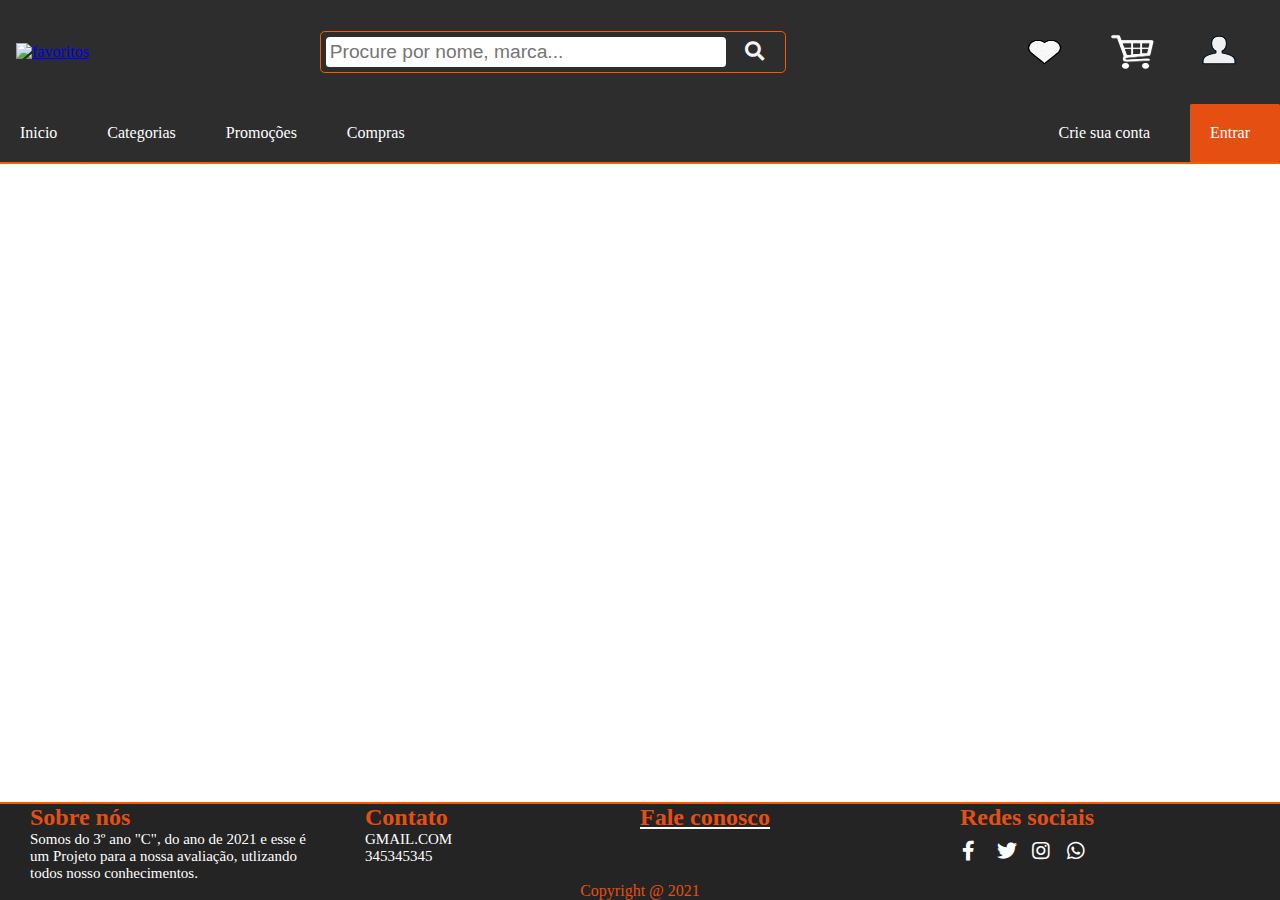
==== index.html @ f2049602 "lol" ====
<!DOCTYPE html>
<html lang="pt" dir="ltr">
  <head>
    <meta charset="utf-8">
    <title>Projeto</title>

<link rel="stylesheet" href="index.css">
<link rel="stylesheet" href="https://cdnjs.cloudflare.com/ajax/libs/font-awesome/5.15.3/css/all.min.css">
  </head>
  <body>


    <header>
      <a href="#">
      <figure class="logo">
         <img src="https://img.terabyteshop.com.br/header-logo.png" height="60px" width="200px" alt="favoritos" title="Favoritos">
      </figure>
  </a>
        <form action="#" method="post">
            <input type="text" name="search" id="search" placeholder="Procure por nome, marca...">
            <button type="submit"><i class="fas fa-search"></i></button>
        </form>

        <a href="#">
        <figure class="favorito">
           <img src="./img/favorito.png" height="60px" width="75px" alt="favoritos" title="Favoritos">
        </figure>
    </a>
        <a href="#">
        <figure class="carrinho">
           <img src="./img/carrinho.png" height="40px" width="50px"  alt="carrinho" title="Carrinho">
        </figure>
    </a>
    <a href="#">
      <figure class="usuario">
        <img src="./img/user.png" height="60px" width="70px" alt="usuario" title="Usuario">
      </figure>

    </a>
  </header>





  <nav id="cssmenu">
    <ul>
   <li class='active'><a href='index.html'>Inicio</a></li>
   <li class='has-sub '><a href='#'>Categorias</a>
     <ul>
       <li class='has-sub '><a href='#'>Hardware</a>
         <ul>
           <li><a href='#'>Sub Item</a></li>
           <li><a href='#'>Sub Item</a></li>
           <li><a href='#'>Sub Item</a></li>
           <li><a href='#'>Sub Item</a></li>
           <li><a href='#'>Sub Item</a></li>
           <li><a href='#'>Sub Item</a></li>
           <li><a href='#'>Sub Item</a></li>

         </ul>
       </li>
       <li class='has-sub '><a href='#'>Perifericos</a>
         <ul>
           <li><a href='#'>Sub Item</a></li>
           <li><a href='#'>Sub Item</a></li>
         </ul>
       </li>
       <li class='has-sub '><a href='#'>Gabinetes</a>
         <ul>
           <li><a href='#'>Sub Item</a></li>
           <li><a href='#'>Sub Item</a></li>
         </ul>
       </li>
       <li class='has-sub '><a href='#'>Refrigeração</a>
         <ul>
           <li><a href='#'>Sub Item</a></li>
           <li><a href='#'>Sub Item</a></li>
         </ul>
       </li>
       <li class='has-sub '><a href='#'>Cadeiras</a>
         <ul>
           <li><a href='#'>Sub Item</a></li>
           <li><a href='#'>Sub Item</a></li>
         </ul>
       </li>
     </ul>
   </li>
   <li><a href='#'>Promoções</a></li>
   <li><a href='#'>Compras</a></li>
   <li class="ult2"><a href='#'>Entrar</a></li>
   <li class="ult1"><a href='#'>Crie sua conta</a></li>
 </ul>
</nav>





















<footer class="footer">
<div class="container">
  <div class="sobre-nos">
    <h2>Sobre nós</h2>
    <p>
    Somos do 3º ano "C", do ano de 2021 e esse é um Projeto
    para a nossa avaliação, utlizando todos nosso conhecimentos.
    </p>
</div>
<div class="contato">
  <h2>Contato</h2>
  <p>GMAIL.COM</p>
  <p>345345345</p>
</div>
<div class="fale-conosco">
<a href="#">
  <h2>Fale conosco</h2>
</a>
<div class = "flex-row">
</div>
</div>
<div class="rede-sociais">
  <h2>Redes sociais</h2>
  <a href="#"><i class="fab fa-facebook-f"></i></a>
  <a href="#"><i class="fab fa-twitter"></i></a>
  <a href="#"><i class="fab fa-instagram"></i></a>
  <a href="#"><i class="fab fa-whatsapp"></i></a>
      </div>
    </div>
  </div>
<div class="texto-copy">
Copyright @ 2021
</div>
</footer>




  </body>
</html>
---- index.css ----
@import url('https://fonts.googleapis.com/css2?family=Open+Sans&display=swap');

*{
  margin: 0;
  padding: 0;
 box-sizing: border-box;
}


body {

background-color: #FFFFFF;
font-family: Verdana;
font-size: 100%;

}
a {
  margin-right: 10px;
}
header {
  display: flex;
  align-items: center;
  justify-content: space-between;
  background-color: #2D2D2D;
  padding: 1em;

}

form {
  border: 1px solid #FF5800;
  border-radius: 0.3em;
  padding: 0.3em;
  margin-left: auto;
  margin-right:auto;

}

form input {

  font-size: 1.2em;
  border-radius: 0.2em;
  border: none;
  padding: 0.2em;
  width: 400px;

}
form button {
  font-size: 1.2em;
  border-radius: 0.2em;
  border: none;
  padding: 0.2em;
  width: 50px;
}

form button {
  cursor: pointer;
  background: none;
  color: whitesmoke;
}

form button:hover {
  background-color: #FF5800;
  color: #2D2D2D;
}

.favorito{
float: left;
text-align: center;
width: 95%;
text-indent: 0;
height: 60px;


}
.favorito:hover{
  background-color: #FF5800;
  color: #2D2D2D;
  border-radius: 0.7em;
  -webkit-transform: scale(1.1);
  -ms-transform: scale(1.1);
  transform: scale(1.1);
  transition-duration: 0.5s;

}
.usuario{
float: left;
text-align: center;
width: 100%;
text-indent: 0;


}
.usuario:hover{
  background-color: #FF5800;
  color: #2D2D2D;
  border-radius: 0.7em;
  -webkit-transform: scale(1.1);
  -ms-transform: scale(1.1);
  transform: scale(1.1);
  transition-duration: 0.5s;

}
.carrinho{

  float: left;
  width: 80%;
  text-indent: 0;
  margin: 0.5em;
  padding: 0.5em;
  line-height: 10px;


}
.carrinho:hover {
  background-color: #FF5800;
  color: #2D2D2D;
  border-radius: 0.7em;
  -webkit-transform: scale(1.1);
  -ms-transform: scale(1.1);
  transform: scale(1.1);
  transition-duration: 0.5s;


}
#cssmenu .ult1 {
    float: right;
    margin-right:10px;

}
#cssmenu .ult2 {
    float: right;
    background-color: #E54F12;

}

#cssmenu {
  width: 100%;
  height: 60px;
  background-color: #2D2D2D;
border-bottom: 2px solid #FF5800;
}

#cssmenu ul,
#cssmenu li {
  list-style: none;
border-radius: 0.1em;
height:  58px;
background-color: #2D2D2D;
}

#cssmenu ul {
  position: relative;
background-color: #2D2D2D;
z-index: 597;


}

#cssmenu ul li {
  float: left;
text-align: center;
vertical-align: middle;



}

#cssmenu ul li.hover,
#cssmenu ul li:hover {
      position: relative;
      background-color: #E54F12;
      z-index: 599;
      text-decoration: none;
      transition: background .4s;

}

#cssmenu ul ul {
  visibility: hidden;
  position: absolute;
  left: 0;
  z-index: 598;
  top: 100%;
  width: 130px;

}

#cssmenu ul ul li {
  float: none;

}

#cssmenu ul ul ul {
border: 1px solid #2D2D2D;
  top: 0;
  left: auto;
  right: -99.5%;
}

#cssmenu ul li:hover>ul {
  visibility: visible;
}

#cssmenu ul ul {
  bottom: 0;
  left: 0;
}

#cssmenu ul ul {
  margin-top: 0;

}

#cssmenu ul ul li {
  font-weight: normal;
}

#cssmenu a {
  color: #FFF;
   padding: 20px;
   display: inline-block;
   text-decoration: none;


}
.footer.footer{
border-top: 2px solid #FF5800;
  position:absolute;
    bottom:0;
    width:100%;
   background-color: #242424;
}
.fale-conosco a{
text-decoration: none;
color:white;
  text-decoration: underline;

}

.contato{
margin-left: 45px;

}
.footer.footer .container{
display: grid;
grid-template-columns: repeat(4, 1fr);
}
.footer.footer .container > div{
flex-grow: 1;
flex-basis: 0;
}
.footer h2{
  color: #E54F12;

}
.footer p{
  font-size: 15px;
  color: #fff;

}
.footer .sobre-nos{
    margin-left: 30px;
}
.rede-sociais{
  color:#fff;
  align-items: center;
}
.rede-sociais .fa-facebook-f{
  height: 0px;
  width: 17px;
  font-size: 20px;
  line-height: 40px;
  margin: 0px 2px 0;
  color: #fff;
  cursor: pointer;
  transition: 0.5;
}
.rede-sociais .fa-facebook-f:hover{
  color: #3F62A9;
  transform: translateY(-9px);
  transition-duration: 0.5s;
}
.rede-sociais .fa-twitter{
  height: 0px;
  width: 17px;
  font-size: 20px;
  line-height: 40px;
  margin: 0px 2px 0;
  color: #fff;
  cursor: pointer;
  transition: 0.5;
}
.rede-sociais .fa-twitter:hover{
  color: #00eaff;
  transform: translateY(-9px);
  transition-duration: 0.5s;
}
.rede-sociais .fa-instagram{
  height: 0px;
  width: 17px;
  font-size: 20px;
  line-height: 40px;
  margin: 0px 2px 0;
  color: #fff;
  cursor: pointer;
  transition: 0.5;
}
.rede-sociais .fa-instagram:hover{
  color: #EF0079;
  transform: translateY(-9px);
  transition-duration: 0.5s;
}
.rede-sociais .fa-whatsapp{
  height: 0px;
  width: 17px;
  font-size: 20px;
  line-height: 40px;
  margin: 0px 2px 0;
  color: #fff;
  cursor: pointer;
  transition: 0.5;
}
.rede-sociais .fa-whatsapp:hover{
  color: #00ff1a;
  transform: translateY(-9px);
  transition-duration: 0.5s;
}
.texto-copy{
color: #E54F12;
text-align: center;

}
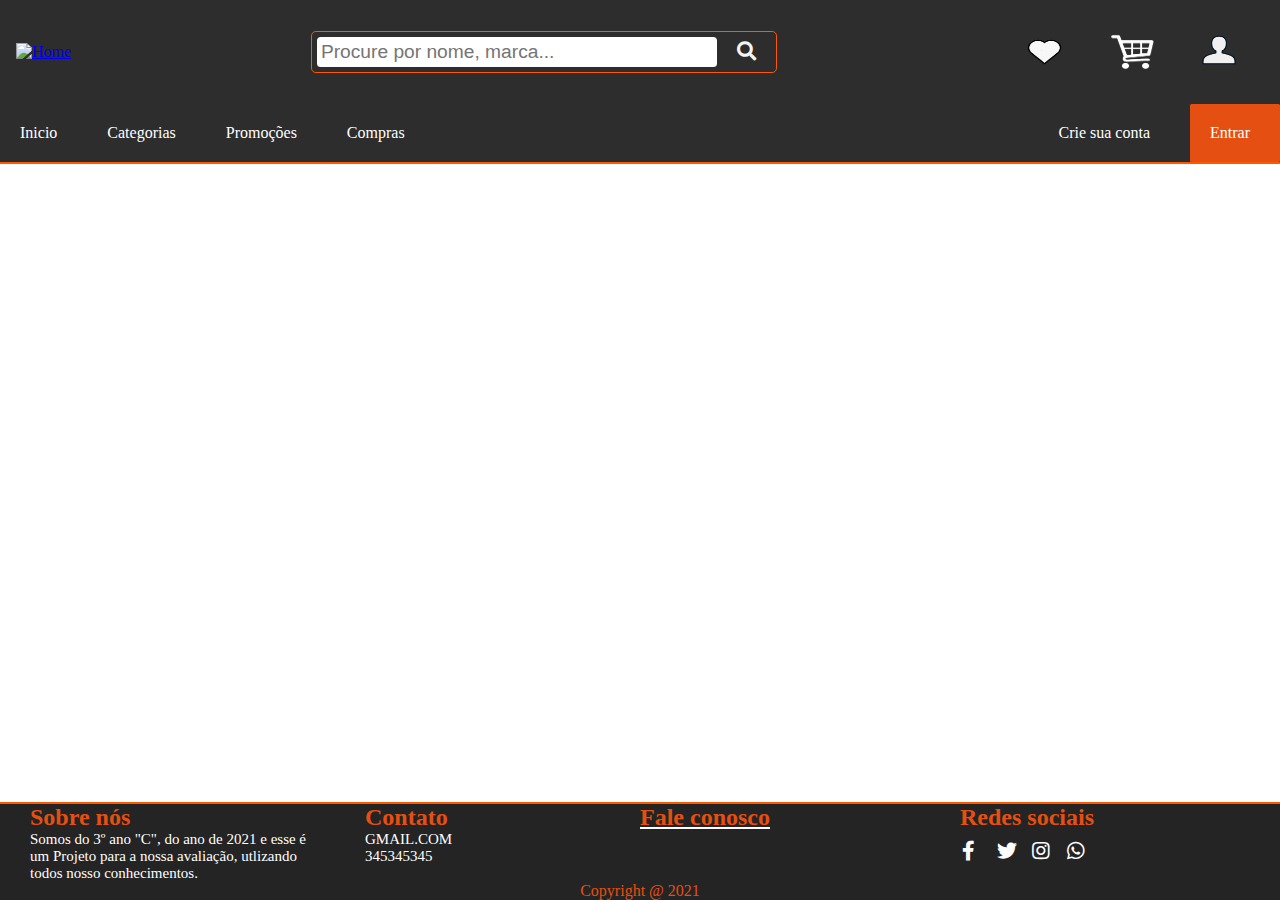
==== commit 3b6cd06e: "a" ====
--- a/index.html
+++ b/index.html
@@ -11,14 +11,14 @@
 
 
     <header>
-      <a href="#">
+      <a href="index.html">
       <figure class="logo">
-         <img src="https://img.terabyteshop.com.br/header-logo.png" height="60px" width="200px" alt="favoritos" title="Favoritos">
+         <img src="https://img.terabyteshop.com.br/header-logo.png" height="60px" width="200px" alt="Home" title="Home">
       </figure>
   </a>
         <form action="#" method="post">
-            <input type="text" name="search" id="search" placeholder="Procure por nome, marca...">
-            <button type="submit"><i class="fas fa-search"></i></button>
+            <input type="text" name="search" id="search" placeholder="Procure por nome, marca..." required>
+            <button class="butao" type="submit"><i class="fas fa-search"></i></button>
         </form>
 
         <a href="#">
--- a/index.css
+++ b/index.css
@@ -63,7 +63,9 @@
   background-color: #FF5800;
   color: #2D2D2D;
 }
-
+.butao{
+    transition-duration: 0.5s;
+}
 .favorito{
 float: left;
 text-align: center;
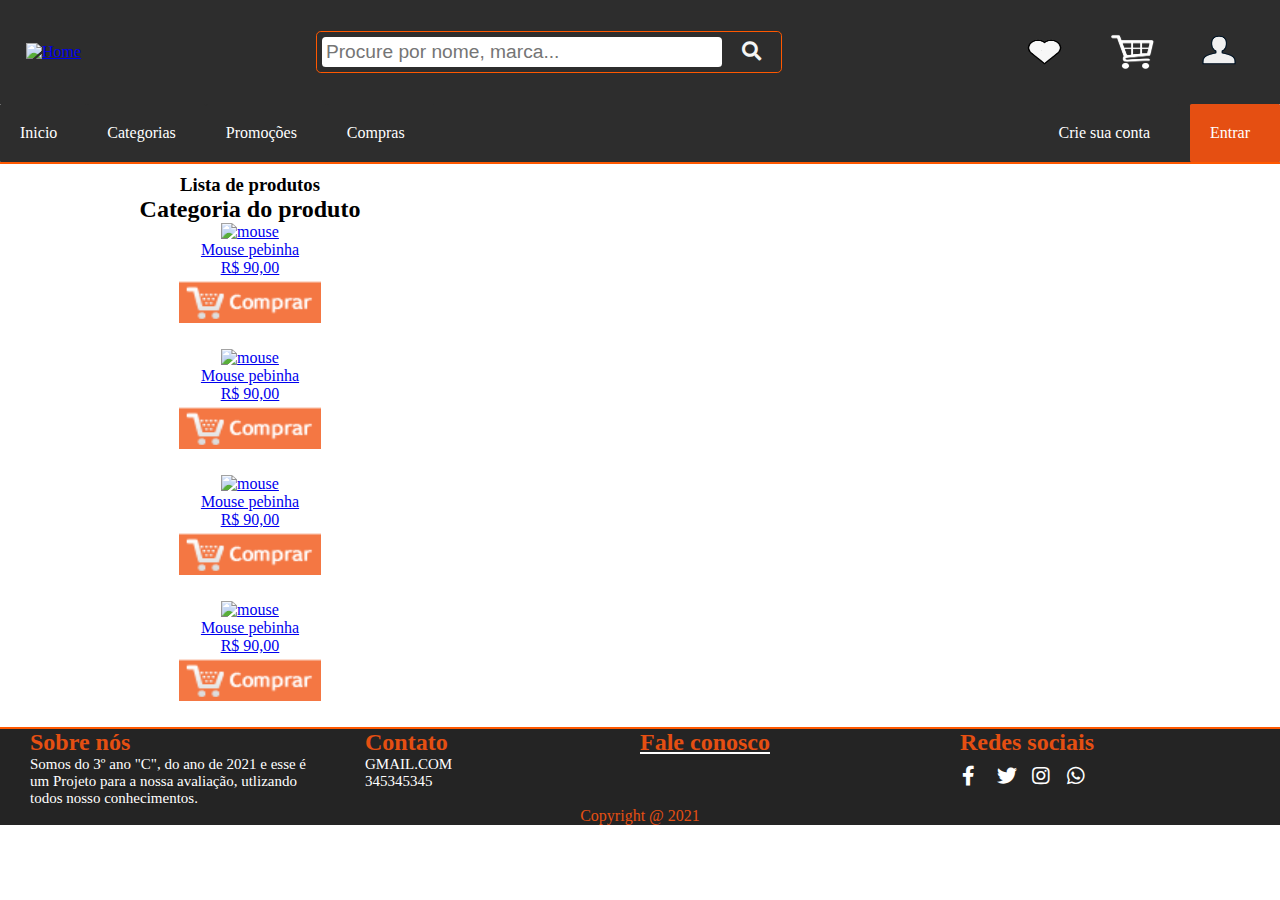
==== commit 5bf9f716: "a" ====
--- a/index.html
+++ b/index.html
@@ -8,6 +8,8 @@
 <link rel="stylesheet" href="https://cdnjs.cloudflare.com/ajax/libs/font-awesome/5.15.3/css/all.min.css">
   </head>
   <body>
+<section>
+
 
 
     <header>
@@ -16,22 +18,22 @@
          <img src="https://img.terabyteshop.com.br/header-logo.png" height="60px" width="200px" alt="Home" title="Home">
       </figure>
   </a>
-        <form action="#" method="post">
-            <input type="text" name="search" id="search" placeholder="Procure por nome, marca..." required>
+        <form  class="pesquisa" action="#" method="post">
+            <input  type="text" name="search" id="search" placeholder="Procure por nome, marca..." required>
             <button class="butao" type="submit"><i class="fas fa-search"></i></button>
         </form>
 
-        <a href="#">
+        <a href="favoritos.html">
         <figure class="favorito">
            <img src="./img/favorito.png" height="60px" width="75px" alt="favoritos" title="Favoritos">
         </figure>
     </a>
-        <a href="#">
+        <a href="carrinho.html">
         <figure class="carrinho">
            <img src="./img/carrinho.png" height="40px" width="50px"  alt="carrinho" title="Carrinho">
         </figure>
     </a>
-    <a href="#">
+    <a href="usuario.html">
       <figure class="usuario">
         <img src="./img/user.png" height="60px" width="70px" alt="usuario" title="Usuario">
       </figure>
@@ -46,43 +48,33 @@
   <nav id="cssmenu">
     <ul>
    <li class='active'><a href='index.html'>Inicio</a></li>
-   <li class='has-sub '><a href='#'>Categorias</a>
+   <li class='has-sub '><a>Categorias</a>
      <ul>
        <li class='has-sub '><a href='#'>Hardware</a>
          <ul>
-           <li><a href='#'>Sub Item</a></li>
-           <li><a href='#'>Sub Item</a></li>
-           <li><a href='#'>Sub Item</a></li>
-           <li><a href='#'>Sub Item</a></li>
-           <li><a href='#'>Sub Item</a></li>
-           <li><a href='#'>Sub Item</a></li>
-           <li><a href='#'>Sub Item</a></li>
+           <li><a href='#'>Placa mãe</a></li>
+           <li><a href='#'>Processador</a></li>
+           <li><a href='#'>HD/SSD</a></li>
+           <li><a href='#'>Memórias</a></li>
+           <li><a href='#'>Fonte</a></li>
+           <li><a href='#'>Placa de Vídeo</a></li>
 
          </ul>
        </li>
        <li class='has-sub '><a href='#'>Perifericos</a>
          <ul>
-           <li><a href='#'>Sub Item</a></li>
-           <li><a href='#'>Sub Item</a></li>
+           <li><a href='#'>Mouse/Mousepad</a></li>
+           <li><a href='#'>Teclado</a></li>
+           <li><a href='#'>Caixinha de som</a></li>
+           <li><a href='#'>Headset</a></li>
          </ul>
        </li>
-       <li class='has-sub '><a href='#'>Gabinetes</a>
-         <ul>
-           <li><a href='#'>Sub Item</a></li>
-           <li><a href='#'>Sub Item</a></li>
-         </ul>
-       </li>
+       <li class='has-sub '><a href='#'>Gabinetes</a></li>
        <li class='has-sub '><a href='#'>Refrigeração</a>
-         <ul>
-           <li><a href='#'>Sub Item</a></li>
-           <li><a href='#'>Sub Item</a></li>
-         </ul>
+
        </li>
        <li class='has-sub '><a href='#'>Cadeiras</a>
-         <ul>
-           <li><a href='#'>Sub Item</a></li>
-           <li><a href='#'>Sub Item</a></li>
-         </ul>
+
        </li>
      </ul>
    </li>
@@ -92,27 +84,98 @@
    <li class="ult1"><a href='#'>Crie sua conta</a></li>
  </ul>
 </nav>
-
-
-
-
-
-
-
-
-
-
-
-
-
-
-
-
-
-
-
-
-
+<div id= "corpo">
+
+
+
+
+<h3>Lista de produtos </h3>
+<section class="vitrine">
+<h2>Categoria do produto</h2>
+<ul>
+  <li>
+    <a href="#">
+      <figure>
+        <img src="https://img.terabyteshop.com.br/produto/p/mouse-gamer-redragon-cobra-m711-rgb-10000-dpi-7-botoes-programaveis-white_114701.png" alt="mouse" width="150px" height="130px">
+        <figcaption>Mouse pebinha</figcaption>
+
+      </figure>
+      <span> R$ 90,00 </span>
+      <form class="a" action="index.html" method="post">
+        <input type="image" src="./img/comprar.png" value="s" style="width:150px; height:50px;"  >
+      </form>
+    </a>
+  </li>
+  <li>
+    <a href="#">
+      <figure>
+        <img src="https://img.terabyteshop.com.br/produto/p/mouse-gamer-redragon-cobra-m711-rgb-10000-dpi-7-botoes-programaveis-white_114701.png" alt="mouse" width="150px" height="130px">
+        <figcaption>Mouse pebinha</figcaption>
+
+      </figure>
+      <span> R$ 90,00 </span>
+      <form class="a" action="index.html" method="post">
+        <input type="image" src="./img/comprar.png" value="s" style="width:150px; height:50px;"  >
+      </form>
+    </a>
+  </li>
+  <li>
+    <a href="#">
+      <figure>
+        <img src="https://img.terabyteshop.com.br/produto/p/mouse-gamer-redragon-cobra-m711-rgb-10000-dpi-7-botoes-programaveis-white_114701.png" alt="mouse" width="150px" height="130px">
+        <figcaption>Mouse pebinha</figcaption>
+
+      </figure>
+      <span> R$ 90,00 </span>
+      <form class="a" action="index.html" method="post">
+        <input type="image" src="./img/comprar.png" value="s" style="width:150px; height:50px;"  >
+      </form>
+    </a>
+  </li>
+  <li>
+    <a href="#">
+      <figure>
+        <img src="https://img.terabyteshop.com.br/produto/p/mouse-gamer-redragon-cobra-m711-rgb-10000-dpi-7-botoes-programaveis-white_114701.png" alt="mouse" width="150px" height="130px">
+        <figcaption>Mouse pebinha</figcaption>
+
+      </figure>
+      <span> R$ 90,00 </span>
+      <form class="a" action="index.html" method="post">
+        <input type="image" src="./img/comprar.png" value="s" style="width:150px; height:50px;"  >
+      </form>
+    </a>
+  </li>
+</ul>
+</section>
+
+
+
+
+
+
+
+
+
+
+
+
+
+
+
+
+
+
+
+
+
+
+
+
+
+
+
+
+</div>
 <footer class="footer">
 <div class="container">
   <div class="sobre-nos">
@@ -147,7 +210,7 @@
 Copyright @ 2021
 </div>
 </footer>
-
+</section>
 
 
 
--- a/index.css
+++ b/index.css
@@ -1,6 +1,11 @@
 
 @import url('https://fonts.googleapis.com/css2?family=Open+Sans&display=swap');
-
+/* @media only screen and (max-device-width: 900px) {
+#cssmenu { width:100%; }
+header { width:100%; }
+#footer { width:100%; }
+form { width:100%; }
+}*/
 *{
   margin: 0;
   padding: 0;
@@ -17,6 +22,7 @@
 }
 a {
   margin-right: 10px;
+  cursor: pointer;
 }
 header {
   display: flex;
@@ -25,9 +31,10 @@
   background-color: #2D2D2D;
   padding: 1em;
 
-}
-
-form {
+
+}
+
+.pesquisa {
   border: 1px solid #FF5800;
   border-radius: 0.3em;
   padding: 0.3em;
@@ -65,6 +72,9 @@
 }
 .butao{
     transition-duration: 0.5s;
+}
+.logo{
+  margin-left: 10px;
 }
 .favorito{
 float: left;
@@ -139,10 +149,16 @@
 #cssmenu {
   width: 100%;
   height: 60px;
+  border-bottom: 2px solid #FF5800;
+}
+
+#cssmenu ul {
+  position: relative;
   background-color: #2D2D2D;
-border-bottom: 2px solid #FF5800;
-}
-
+  z-index: 597;
+
+
+}
 #cssmenu ul,
 #cssmenu li {
   list-style: none;
@@ -151,13 +167,6 @@
 background-color: #2D2D2D;
 }
 
-#cssmenu ul {
-  position: relative;
-background-color: #2D2D2D;
-z-index: 597;
-
-
-}
 
 #cssmenu ul li {
   float: left;
@@ -190,7 +199,6 @@
 
 #cssmenu ul ul li {
   float: none;
-
 }
 
 #cssmenu ul ul ul {
@@ -211,13 +219,18 @@
 
 #cssmenu ul ul {
   margin-top: 0;
+  width: 180px;
 
 }
 
 #cssmenu ul ul li {
   font-weight: normal;
-}
-
+
+}
+#cssmenu ul ul ul li {
+  margin-left: 5px;
+
+}
 #cssmenu a {
   color: #FFF;
    padding: 20px;
@@ -226,9 +239,47 @@
 
 
 }
+
+#corpo {
+  width: 500px;
+  height: 500px;
+
+  text-align: center;
+  margin:10px auto;
+  padding: auto;
+  display: inline-block;
+}
+
+
+.vitrine{
+
+
+}
+
+
+
+
+
+
+
+
+
+
+
+
+
+
+
+
+
+header, div, footer {
+    flex-shrink: 0;
+}
+
+
 .footer.footer{
 border-top: 2px solid #FF5800;
-  position:absolute;
+  position:relative;
     bottom:0;
     width:100%;
    background-color: #242424;
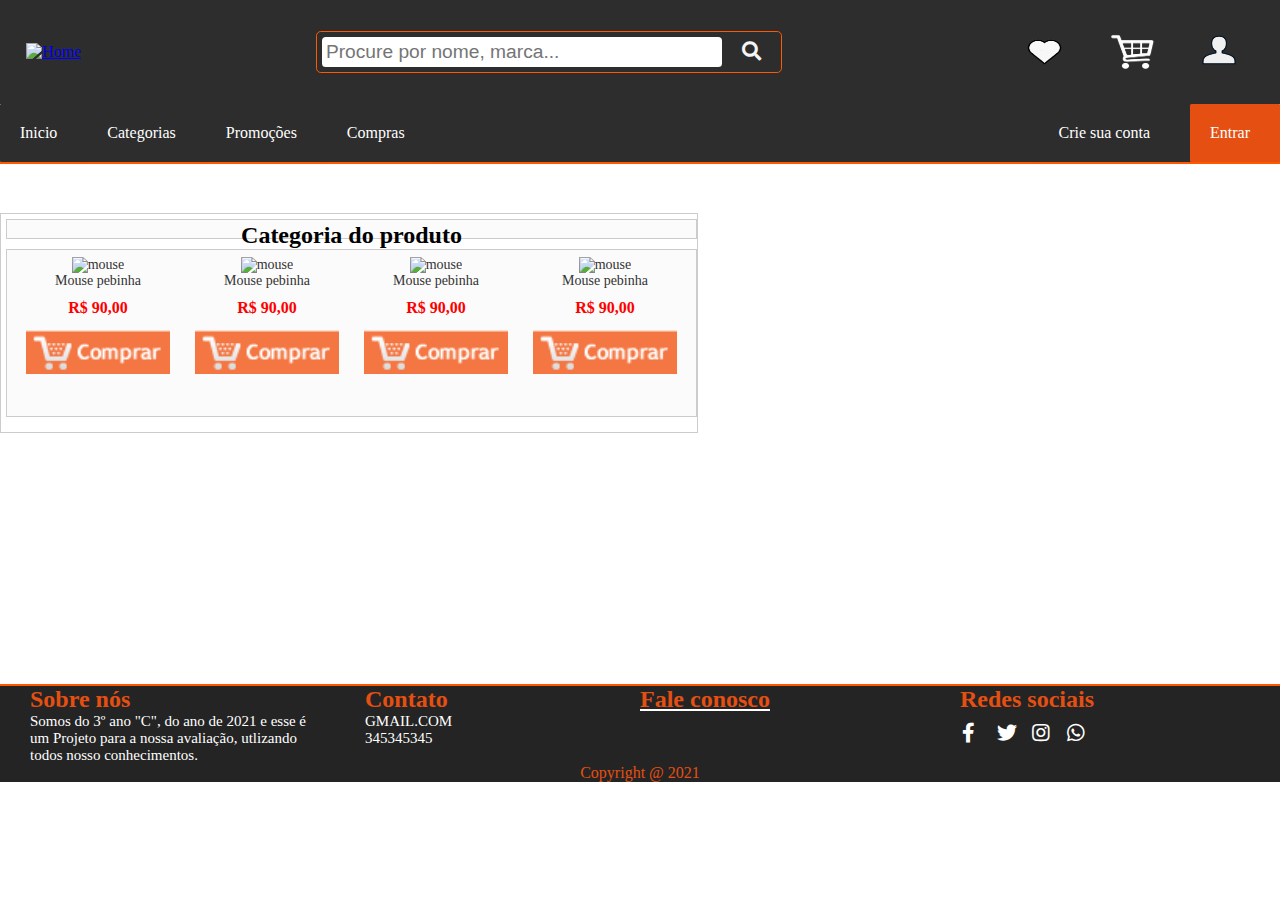
==== commit 91b74ca9: "a" ====
--- a/index.html
+++ b/index.html
@@ -89,7 +89,7 @@
 
 
 
-<h3>Lista de produtos </h3>
+<h3 class= "titulo">Lista de produtos </h3>
 <section class="vitrine">
 <h2>Categoria do produto</h2>
 <ul>
@@ -124,7 +124,6 @@
       <figure>
         <img src="https://img.terabyteshop.com.br/produto/p/mouse-gamer-redragon-cobra-m711-rgb-10000-dpi-7-botoes-programaveis-white_114701.png" alt="mouse" width="150px" height="130px">
         <figcaption>Mouse pebinha</figcaption>
-
       </figure>
       <span> R$ 90,00 </span>
       <form class="a" action="index.html" method="post">
--- a/index.css
+++ b/index.css
@@ -250,12 +250,69 @@
   display: inline-block;
 }
 
-
+.titulo{
+	width:700px;
+	height:19px;
+	padding-left:10px;
+	margin-bottom:10px;
+	color:#FFF;
+}
 .vitrine{
-
-
-}
-
+  margin: 10px 0;
+ 	padding: 5px;
+ 	width:698px;
+ 	height:auto;
+ 	border:solid 1px #ccc;
+ 	float:left;
+
+}
+.vitrine h2, .vitrine ul {
+	width: 691px;
+	border:solid 1px #ccc;
+	padding: 2px;
+	background: #FBFBFB;
+}
+.vitrine ul{
+	height: auto;
+	margin-top:10px;
+	margin-bottom:10px;
+
+}
+.vitrine h2{
+height: 20px;
+}
+.vitrine li{
+	width: 155px;
+	margin: 5px;
+	padding-bottom:10px;
+	text-align:center;
+	display:inline-block;
+	vertical-align:top;
+
+}
+.vitrine a{
+	color:#333;
+	font-size: 14px;
+	text-decoration:none;
+}
+.vitrine figure{
+	margin-bottom: 10px;
+}
+.vitrine span{
+	color: #FF0000;
+	font-size: 16px;
+
+	font-weight:bold;
+}
+.vitrine input{
+	width:94px;
+	height:33px;
+	background: url(../imagens/comprar.png) no-repeat;
+	border:0;
+	margin-top:10px;
+	cursor:pointer;
+
+}
 
 
 
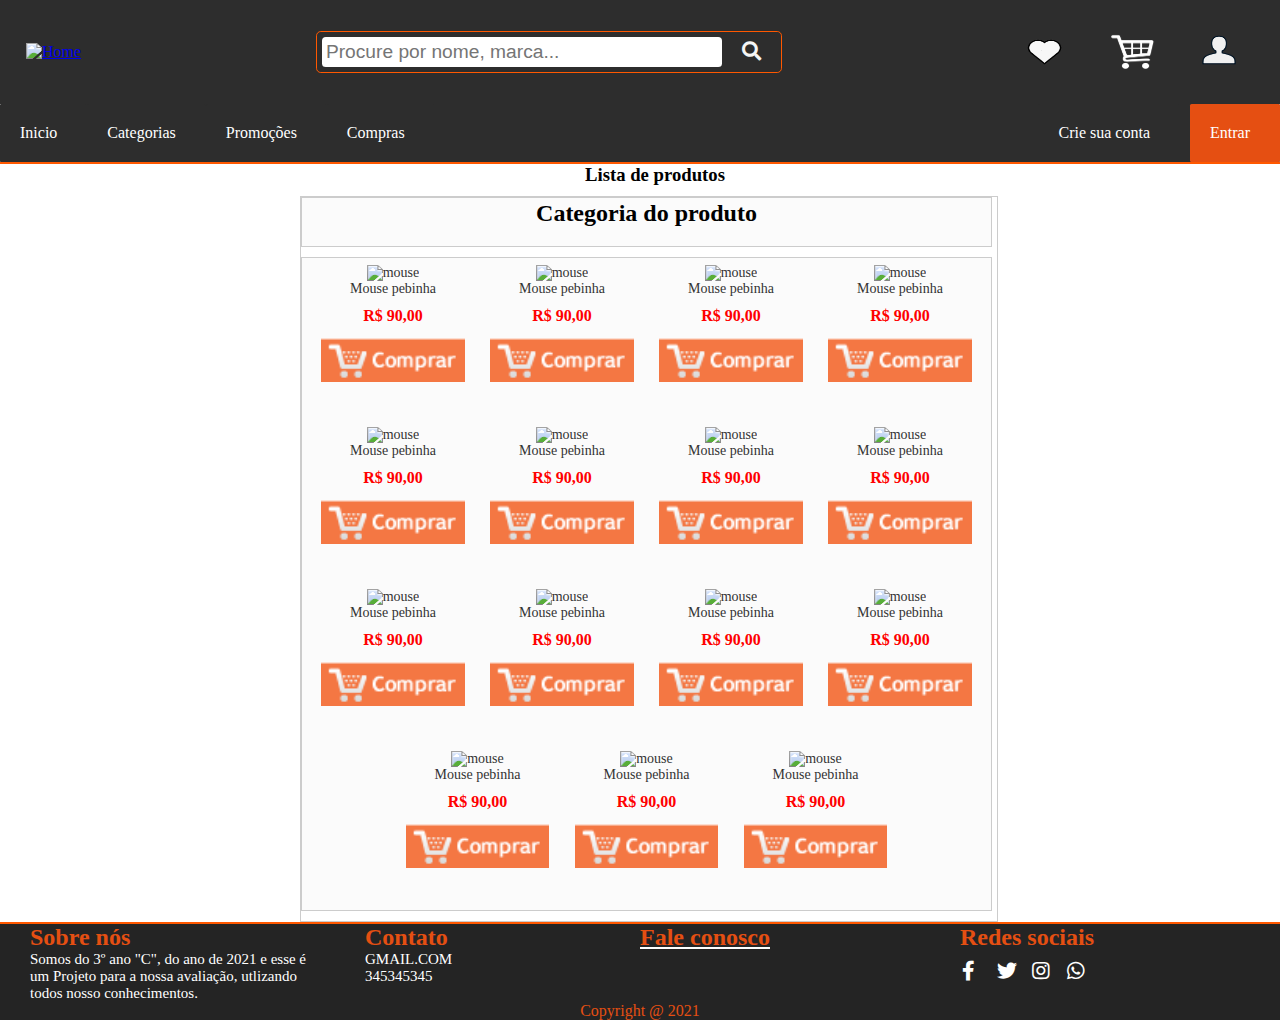
==== commit 4bef89df: "a" ====
--- a/index.html
+++ b/index.html
@@ -144,6 +144,150 @@
       </form>
     </a>
   </li>
+  <li>
+    <a href="#">
+      <figure>
+        <img src="https://img.terabyteshop.com.br/produto/p/mouse-gamer-redragon-cobra-m711-rgb-10000-dpi-7-botoes-programaveis-white_114701.png" alt="mouse" width="150px" height="130px">
+        <figcaption>Mouse pebinha</figcaption>
+
+      </figure>
+      <span> R$ 90,00 </span>
+      <form class="a" action="index.html" method="post">
+        <input type="image" src="./img/comprar.png" value="s" style="width:150px; height:50px;"  >
+      </form>
+    </a>
+  </li>
+  <li>
+    <a href="#">
+      <figure>
+        <img src="https://img.terabyteshop.com.br/produto/p/mouse-gamer-redragon-cobra-m711-rgb-10000-dpi-7-botoes-programaveis-white_114701.png" alt="mouse" width="150px" height="130px">
+        <figcaption>Mouse pebinha</figcaption>
+
+      </figure>
+      <span> R$ 90,00 </span>
+      <form class="a" action="index.html" method="post">
+        <input type="image" src="./img/comprar.png" value="s" style="width:150px; height:50px;"  >
+      </form>
+    </a>
+  </li>
+  <li>
+    <a href="#">
+      <figure>
+        <img src="https://img.terabyteshop.com.br/produto/p/mouse-gamer-redragon-cobra-m711-rgb-10000-dpi-7-botoes-programaveis-white_114701.png" alt="mouse" width="150px" height="130px">
+        <figcaption>Mouse pebinha</figcaption>
+
+      </figure>
+      <span> R$ 90,00 </span>
+      <form class="a" action="index.html" method="post">
+        <input type="image" src="./img/comprar.png" value="s" style="width:150px; height:50px;"  >
+      </form>
+    </a>
+  </li>
+  <li>
+    <a href="#">
+      <figure>
+        <img src="https://img.terabyteshop.com.br/produto/p/mouse-gamer-redragon-cobra-m711-rgb-10000-dpi-7-botoes-programaveis-white_114701.png" alt="mouse" width="150px" height="130px">
+        <figcaption>Mouse pebinha</figcaption>
+
+      </figure>
+      <span> R$ 90,00 </span>
+      <form class="a" action="index.html" method="post">
+        <input type="image" src="./img/comprar.png" value="s" style="width:150px; height:50px;"  >
+      </form>
+    </a>
+  </li>
+  <li>
+    <a href="#">
+      <figure>
+        <img src="https://img.terabyteshop.com.br/produto/p/mouse-gamer-redragon-cobra-m711-rgb-10000-dpi-7-botoes-programaveis-white_114701.png" alt="mouse" width="150px" height="130px">
+        <figcaption>Mouse pebinha</figcaption>
+
+      </figure>
+      <span> R$ 90,00 </span>
+      <form class="a" action="index.html" method="post">
+        <input type="image" src="./img/comprar.png" value="s" style="width:150px; height:50px;"  >
+      </form>
+    </a>
+  </li>
+  <li>
+    <a href="#">
+      <figure>
+        <img src="https://img.terabyteshop.com.br/produto/p/mouse-gamer-redragon-cobra-m711-rgb-10000-dpi-7-botoes-programaveis-white_114701.png" alt="mouse" width="150px" height="130px">
+        <figcaption>Mouse pebinha</figcaption>
+
+      </figure>
+      <span> R$ 90,00 </span>
+      <form class="a" action="index.html" method="post">
+        <input type="image" src="./img/comprar.png" value="s" style="width:150px; height:50px;"  >
+      </form>
+    </a>
+  </li>
+  <li>
+    <a href="#">
+      <figure>
+        <img src="https://img.terabyteshop.com.br/produto/p/mouse-gamer-redragon-cobra-m711-rgb-10000-dpi-7-botoes-programaveis-white_114701.png" alt="mouse" width="150px" height="130px">
+        <figcaption>Mouse pebinha</figcaption>
+
+      </figure>
+      <span> R$ 90,00 </span>
+      <form class="a" action="index.html" method="post">
+        <input type="image" src="./img/comprar.png" value="s" style="width:150px; height:50px;"  >
+      </form>
+    </a>
+  </li>
+  <li>
+    <a href="#">
+      <figure>
+        <img src="https://img.terabyteshop.com.br/produto/p/mouse-gamer-redragon-cobra-m711-rgb-10000-dpi-7-botoes-programaveis-white_114701.png" alt="mouse" width="150px" height="130px">
+        <figcaption>Mouse pebinha</figcaption>
+
+      </figure>
+      <span> R$ 90,00 </span>
+      <form class="a" action="index.html" method="post">
+        <input type="image" src="./img/comprar.png" value="s" style="width:150px; height:50px;"  >
+      </form>
+    </a>
+  </li>
+  <li>
+    <a href="#">
+      <figure>
+        <img src="https://img.terabyteshop.com.br/produto/p/mouse-gamer-redragon-cobra-m711-rgb-10000-dpi-7-botoes-programaveis-white_114701.png" alt="mouse" width="150px" height="130px">
+        <figcaption>Mouse pebinha</figcaption>
+
+      </figure>
+      <span> R$ 90,00 </span>
+      <form class="a" action="index.html" method="post">
+        <input type="image" src="./img/comprar.png" value="s" style="width:150px; height:50px;"  >
+      </form>
+    </a>
+  </li>
+  <li>
+    <a href="#">
+      <figure>
+        <img src="https://img.terabyteshop.com.br/produto/p/mouse-gamer-redragon-cobra-m711-rgb-10000-dpi-7-botoes-programaveis-white_114701.png" alt="mouse" width="150px" height="130px">
+        <figcaption>Mouse pebinha</figcaption>
+
+      </figure>
+      <span> R$ 90,00 </span>
+      <form class="a" action="index.html" method="post">
+        <input type="image" src="./img/comprar.png" value="s" style="width:150px; height:50px;"  >
+      </form>
+    </a>
+  </li>
+  <li>
+    <a href="#">
+      <figure>
+        <img src="https://img.terabyteshop.com.br/produto/p/mouse-gamer-redragon-cobra-m711-rgb-10000-dpi-7-botoes-programaveis-white_114701.png" alt="mouse" width="150px" height="130px">
+        <figcaption>Mouse pebinha</figcaption>
+
+      </figure>
+      <span> R$ 90,00 </span>
+      <form class="a" action="index.html" method="post">
+        <input type="image" src="./img/comprar.png" value="s" style="width:150px; height:50px;"  >
+      </form>
+    </a>
+  </li>
+  
 </ul>
 </section>
 
--- a/index.css
+++ b/index.css
@@ -241,25 +241,25 @@
 }
 
 #corpo {
-  width: 500px;
-  height: 500px;
+  width:auto;
+  height: auto;
 
   text-align: center;
-  margin:10px auto;
+  margin:auto 300px;
   padding: auto;
   display: inline-block;
 }
 
 .titulo{
 	width:700px;
-	height:19px;
 	padding-left:10px;
 	margin-bottom:10px;
-	color:#FFF;
+	color:#000;
 }
 .vitrine{
-  margin: 10px 0;
- 	padding: 5px;
+
+  margin: auto;
+ 	padding: auto;
  	width:698px;
  	height:auto;
  	border:solid 1px #ccc;
@@ -279,7 +279,7 @@
 
 }
 .vitrine h2{
-height: 20px;
+height: 50px;
 }
 .vitrine li{
 	width: 155px;
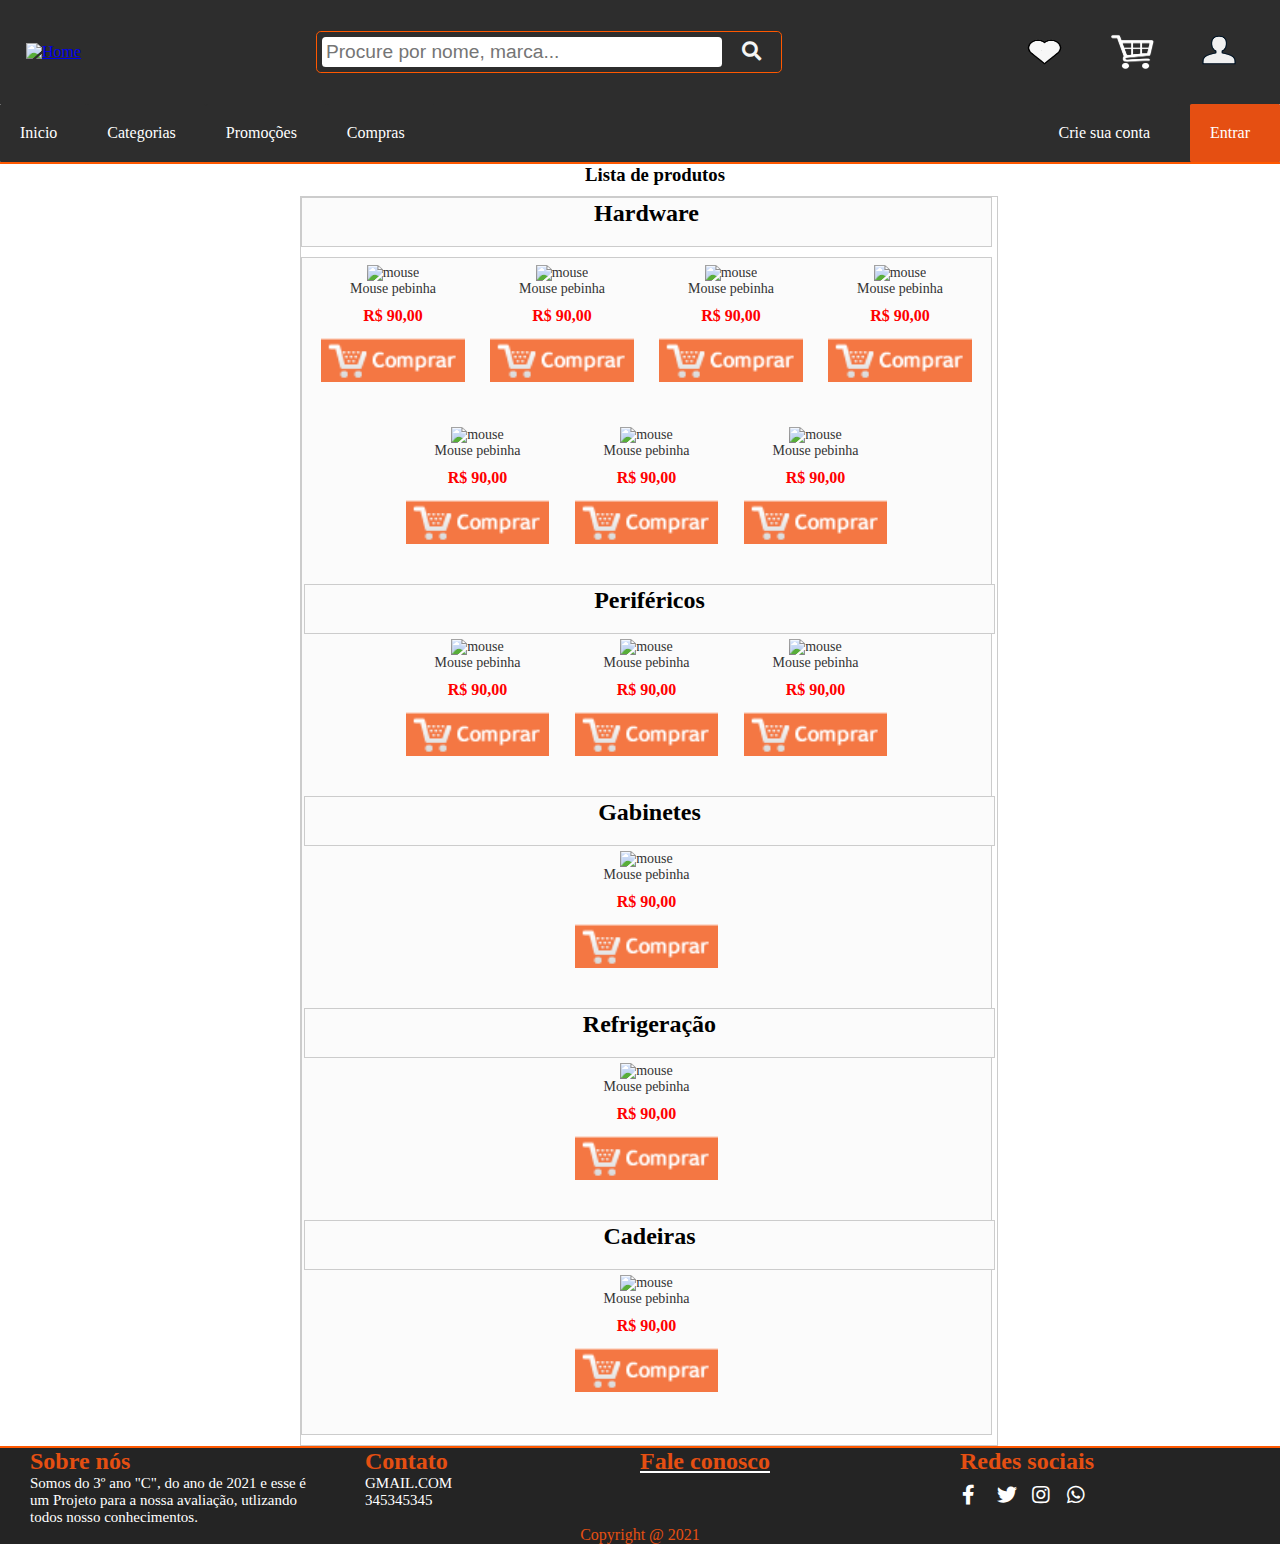
==== commit f4fa4993: "a" ====
--- a/index.html
+++ b/index.html
@@ -91,203 +91,184 @@
 
 <h3 class= "titulo">Lista de produtos </h3>
 <section class="vitrine">
-<h2>Categoria do produto</h2>
+<h2>Hardware</h2>
 <ul>
   <li>
     <a href="#">
       <figure>
-        <img src="https://img.terabyteshop.com.br/produto/p/mouse-gamer-redragon-cobra-m711-rgb-10000-dpi-7-botoes-programaveis-white_114701.png" alt="mouse" width="150px" height="130px">
-        <figcaption>Mouse pebinha</figcaption>
-
-      </figure>
-      <span> R$ 90,00 </span>
-      <form class="a" action="index.html" method="post">
-        <input type="image" src="./img/comprar.png" value="s" style="width:150px; height:50px;"  >
-      </form>
-    </a>
-  </li>
-  <li>
-    <a href="#">
-      <figure>
-        <img src="https://img.terabyteshop.com.br/produto/p/mouse-gamer-redragon-cobra-m711-rgb-10000-dpi-7-botoes-programaveis-white_114701.png" alt="mouse" width="150px" height="130px">
-        <figcaption>Mouse pebinha</figcaption>
-
-      </figure>
-      <span> R$ 90,00 </span>
-      <form class="a" action="index.html" method="post">
-        <input type="image" src="./img/comprar.png" value="s" style="width:150px; height:50px;"  >
-      </form>
-    </a>
-  </li>
-  <li>
-    <a href="#">
-      <figure>
-        <img src="https://img.terabyteshop.com.br/produto/p/mouse-gamer-redragon-cobra-m711-rgb-10000-dpi-7-botoes-programaveis-white_114701.png" alt="mouse" width="150px" height="130px">
-        <figcaption>Mouse pebinha</figcaption>
-      </figure>
-      <span> R$ 90,00 </span>
-      <form class="a" action="index.html" method="post">
-        <input type="image" src="./img/comprar.png" value="s" style="width:150px; height:50px;"  >
-      </form>
-    </a>
-  </li>
-  <li>
-    <a href="#">
-      <figure>
-        <img src="https://img.terabyteshop.com.br/produto/p/mouse-gamer-redragon-cobra-m711-rgb-10000-dpi-7-botoes-programaveis-white_114701.png" alt="mouse" width="150px" height="130px">
-        <figcaption>Mouse pebinha</figcaption>
-
-      </figure>
-      <span> R$ 90,00 </span>
-      <form class="a" action="index.html" method="post">
-        <input type="image" src="./img/comprar.png" value="s" style="width:150px; height:50px;"  >
-      </form>
-    </a>
-  </li>
-  <li>
-    <a href="#">
-      <figure>
-        <img src="https://img.terabyteshop.com.br/produto/p/mouse-gamer-redragon-cobra-m711-rgb-10000-dpi-7-botoes-programaveis-white_114701.png" alt="mouse" width="150px" height="130px">
-        <figcaption>Mouse pebinha</figcaption>
-
-      </figure>
-      <span> R$ 90,00 </span>
-      <form class="a" action="index.html" method="post">
-        <input type="image" src="./img/comprar.png" value="s" style="width:150px; height:50px;"  >
-      </form>
-    </a>
-  </li>
-  <li>
-    <a href="#">
-      <figure>
-        <img src="https://img.terabyteshop.com.br/produto/p/mouse-gamer-redragon-cobra-m711-rgb-10000-dpi-7-botoes-programaveis-white_114701.png" alt="mouse" width="150px" height="130px">
-        <figcaption>Mouse pebinha</figcaption>
-
-      </figure>
-      <span> R$ 90,00 </span>
-      <form class="a" action="index.html" method="post">
-        <input type="image" src="./img/comprar.png" value="s" style="width:150px; height:50px;"  >
-      </form>
-    </a>
-  </li>
-  <li>
-    <a href="#">
-      <figure>
-        <img src="https://img.terabyteshop.com.br/produto/p/mouse-gamer-redragon-cobra-m711-rgb-10000-dpi-7-botoes-programaveis-white_114701.png" alt="mouse" width="150px" height="130px">
-        <figcaption>Mouse pebinha</figcaption>
-
-      </figure>
-      <span> R$ 90,00 </span>
-      <form class="a" action="index.html" method="post">
-        <input type="image" src="./img/comprar.png" value="s" style="width:150px; height:50px;"  >
-      </form>
-    </a>
-  </li>
-  <li>
-    <a href="#">
-      <figure>
-        <img src="https://img.terabyteshop.com.br/produto/p/mouse-gamer-redragon-cobra-m711-rgb-10000-dpi-7-botoes-programaveis-white_114701.png" alt="mouse" width="150px" height="130px">
-        <figcaption>Mouse pebinha</figcaption>
-
-      </figure>
-      <span> R$ 90,00 </span>
-      <form class="a" action="index.html" method="post">
-        <input type="image" src="./img/comprar.png" value="s" style="width:150px; height:50px;"  >
-      </form>
-    </a>
-  </li>
-  <li>
-    <a href="#">
-      <figure>
-        <img src="https://img.terabyteshop.com.br/produto/p/mouse-gamer-redragon-cobra-m711-rgb-10000-dpi-7-botoes-programaveis-white_114701.png" alt="mouse" width="150px" height="130px">
-        <figcaption>Mouse pebinha</figcaption>
-
-      </figure>
-      <span> R$ 90,00 </span>
-      <form class="a" action="index.html" method="post">
-        <input type="image" src="./img/comprar.png" value="s" style="width:150px; height:50px;"  >
-      </form>
-    </a>
-  </li>
-  <li>
-    <a href="#">
-      <figure>
-        <img src="https://img.terabyteshop.com.br/produto/p/mouse-gamer-redragon-cobra-m711-rgb-10000-dpi-7-botoes-programaveis-white_114701.png" alt="mouse" width="150px" height="130px">
-        <figcaption>Mouse pebinha</figcaption>
-
-      </figure>
-      <span> R$ 90,00 </span>
-      <form class="a" action="index.html" method="post">
-        <input type="image" src="./img/comprar.png" value="s" style="width:150px; height:50px;"  >
-      </form>
-    </a>
-  </li>
-  <li>
-    <a href="#">
-      <figure>
-        <img src="https://img.terabyteshop.com.br/produto/p/mouse-gamer-redragon-cobra-m711-rgb-10000-dpi-7-botoes-programaveis-white_114701.png" alt="mouse" width="150px" height="130px">
-        <figcaption>Mouse pebinha</figcaption>
-
-      </figure>
-      <span> R$ 90,00 </span>
-      <form class="a" action="index.html" method="post">
-        <input type="image" src="./img/comprar.png" value="s" style="width:150px; height:50px;"  >
-      </form>
-    </a>
-  </li>
-  <li>
-    <a href="#">
-      <figure>
-        <img src="https://img.terabyteshop.com.br/produto/p/mouse-gamer-redragon-cobra-m711-rgb-10000-dpi-7-botoes-programaveis-white_114701.png" alt="mouse" width="150px" height="130px">
-        <figcaption>Mouse pebinha</figcaption>
-
-      </figure>
-      <span> R$ 90,00 </span>
-      <form class="a" action="index.html" method="post">
-        <input type="image" src="./img/comprar.png" value="s" style="width:150px; height:50px;"  >
-      </form>
-    </a>
-  </li>
-  <li>
-    <a href="#">
-      <figure>
-        <img src="https://img.terabyteshop.com.br/produto/p/mouse-gamer-redragon-cobra-m711-rgb-10000-dpi-7-botoes-programaveis-white_114701.png" alt="mouse" width="150px" height="130px">
-        <figcaption>Mouse pebinha</figcaption>
-
-      </figure>
-      <span> R$ 90,00 </span>
-      <form class="a" action="index.html" method="post">
-        <input type="image" src="./img/comprar.png" value="s" style="width:150px; height:50px;"  >
-      </form>
-    </a>
-  </li>
-  <li>
-    <a href="#">
-      <figure>
-        <img src="https://img.terabyteshop.com.br/produto/p/mouse-gamer-redragon-cobra-m711-rgb-10000-dpi-7-botoes-programaveis-white_114701.png" alt="mouse" width="150px" height="130px">
-        <figcaption>Mouse pebinha</figcaption>
-
-      </figure>
-      <span> R$ 90,00 </span>
-      <form class="a" action="index.html" method="post">
-        <input type="image" src="./img/comprar.png" value="s" style="width:150px; height:50px;"  >
-      </form>
-    </a>
-  </li>
-  <li>
-    <a href="#">
-      <figure>
-        <img src="https://img.terabyteshop.com.br/produto/p/mouse-gamer-redragon-cobra-m711-rgb-10000-dpi-7-botoes-programaveis-white_114701.png" alt="mouse" width="150px" height="130px">
-        <figcaption>Mouse pebinha</figcaption>
-
-      </figure>
-      <span> R$ 90,00 </span>
-      <form class="a" action="index.html" method="post">
-        <input type="image" src="./img/comprar.png" value="s" style="width:150px; height:50px;"  >
-      </form>
-    </a>
-  </li>
-  
+        <img src="https://img.terabyteshop.com.br/produto/g/placa-mae-asus-tuf-gaming-x570-plus-chipset-x570-amd-am4-atx-ddr4_81718.jpg" alt="mouse" width="150px" height="130px">
+        <figcaption>Mouse pebinha</figcaption>
+
+      </figure>
+      <span> R$ 90,00 </span>
+      <form class="a" action="index.html" method="post">
+        <input type="image" src="./img/comprar.png" value="s" style="width:150px; height:50px;"  >
+      </form>
+    </a>
+  </li>
+  <li>
+    <a href="#">
+      <figure>
+        <img src="https://img.terabyteshop.com.br/produto/g/processador-amd-ryzen-5-5600x-37ghz-46ghz-turbo-6-cores-12-threads-cooler-wraith-stealth-am4_108482.jpg" alt="mouse" width="150px" height="130px">
+        <figcaption>Mouse pebinha</figcaption>
+
+      </figure>
+      <span> R$ 90,00 </span>
+      <form class="a" action="index.html" method="post">
+        <input type="image" src="./img/comprar.png" value="s" style="width:150px; height:50px;"  >
+      </form>
+    </a>
+  </li>
+  <li>
+    <a href="#">
+      <figure>
+        <img src="https://img.terabyteshop.com.br/produto/g/ssd-kingston-a400-480gb-sata-iii-leitura-500mbs-gravacao-450mbs-sa400s37480g-imp_129879.jpg" alt="mouse" width="150px" height="130px">
+        <figcaption>Mouse pebinha</figcaption>
+
+      </figure>
+      <span> R$ 90,00 </span>
+      <form class="a" action="index.html" method="post">
+        <input type="image" src="./img/comprar.png" value="s" style="width:150px; height:50px;"  >
+      </form>
+    </a>
+  </li>
+  <li>
+    <a href="#">
+      <figure>
+        <img src="https://img.terabyteshop.com.br/produto/g/hd-western-digital-caviar-blue-wd10ezex-1tb-7200rpm-64mb-sata-iii_23626.png" alt="mouse" width="150px" height="130px">
+        <figcaption>Mouse pebinha</figcaption>
+
+      </figure>
+      <span> R$ 90,00 </span>
+      <form class="a" action="index.html" method="post">
+        <input type="image" src="./img/comprar.png" value="s" style="width:150px; height:50px;"  >
+      </form>
+    </a>
+  </li>
+  <li>
+    <a href="#">
+      <figure>
+        <img src="https://img.terabyteshop.com.br/produto/g/placa-de-video-palit-nvidia-geforce-gtx-1050-ti-4gb-gddr5-128bit-ne5105t018g1-1070f_119537.jpg" alt="mouse" width="150px" height="130px">
+        <figcaption>Mouse pebinha</figcaption>
+
+      </figure>
+      <span> R$ 90,00 </span>
+      <form class="a" action="index.html" method="post">
+        <input type="image" src="./img/comprar.png" value="s" style="width:150px; height:50px;"  >
+      </form>
+    </a>
+  </li>
+  <li>
+    <a href="#">
+      <figure>
+        <img src="https://img.terabyteshop.com.br/produto/g/fonte-corsair-cv750-750w-80-plus-bronze-cp-9020237-br_133041.jpg" alt="mouse" width="150px" height="130px">
+        <figcaption>Mouse pebinha</figcaption>
+
+      </figure>
+      <span> R$ 90,00 </span>
+      <form class="a" action="index.html" method="post">
+        <input type="image" src="./img/comprar.png" value="s" style="width:150px; height:50px;"  >
+      </form>
+    </a>
+  </li>
+  <li>
+    <a href="#">
+      <figure>
+        <img src="https://img.terabyteshop.com.br/produto/g/memoria-ddr4-corsair-vengeance-rgb-rs-8gb-3200mhz-black-cmg8gx4m1e3200c16_134290.png" alt="mouse" width="150px" height="130px">
+        <figcaption>Mouse pebinha</figcaption>
+
+      </figure>
+      <span> R$ 90,00 </span>
+      <form class="a" action="index.html" method="post">
+        <input type="image" src="./img/comprar.png" value="s" style="width:150px; height:50px;"  >
+      </form>
+    </a>
+  </li>
+  <h2>Periféricos</h2>
+  <li>
+    <a href="#">
+      <figure>
+        <img src="https://img.terabyteshop.com.br/produto/g/mouse-gamer-marvo-m513-6400-dpi-7-botoes-rgb-black_134871.jpg" alt="mouse" width="150px" height="130px">
+        <figcaption>Mouse pebinha</figcaption>
+
+      </figure>
+      <span> R$ 90,00 </span>
+      <form class="a" action="index.html" method="post">
+        <input type="image" src="./img/comprar.png" value="s" style="width:150px; height:50px;"  >
+      </form>
+    </a>
+  </li>
+  <li>
+    <a href="#">
+      <figure>
+        <img src="https://img.terabyteshop.com.br/produto/g/headset-gamer-havit-hv-h2239d-pretovermelho_66793.jpg" alt="mouse" width="150px" height="130px">
+        <figcaption>Mouse pebinha</figcaption>
+
+      </figure>
+      <span> R$ 90,00 </span>
+      <form class="a" action="index.html" method="post">
+        <input type="image" src="./img/comprar.png" value="s" style="width:150px; height:50px;"  >
+      </form>
+    </a>
+  </li>
+  <li>
+    <a href="#">
+      <figure>
+        <img src="https://img.terabyteshop.com.br/produto/g/mouse-pad-gamer-corsair-ch-9000106-ww-mm300-medium-36-x-30cm-preto_29464.png" alt="mouse" width="150px" height="130px">
+        <figcaption>Mouse pebinha</figcaption>
+
+      </figure>
+      <span> R$ 90,00 </span>
+      <form class="a" action="index.html" method="post">
+        <input type="image" src="./img/comprar.png" value="s" style="width:150px; height:50px;"  >
+      </form>
+    </a>
+  </li>
+    <h2>Gabinetes</h2>
+  <li>
+    <a href="#">
+      <figure>
+        <img src="https://img.terabyteshop.com.br/produto/g/gabinete-gamer-gamdias-argus-m2-rgb-mid-tower-atx-black-argus-m2_105027.jpg" alt="mouse" width="150px" height="130px">
+        <figcaption>Mouse pebinha</figcaption>
+      </figure>
+      <span> R$ 90,00 </span>
+      <form class="a" action="index.html" method="post">
+        <input type="image" src="./img/comprar.png" value="s" style="width:150px; height:50px;"  >
+      </form>
+    </a>
+  </li>
+
+    <h2>Refrigeração</h2>
+  <li>
+    <a href="#">
+      <figure>
+        <img src="https://img.terabyteshop.com.br/produto/g/water-cooler-deepcool-gammaxx-l120t-led-red-120mm-intel-amd-dp-h12rf-gl120tr_90516.png" alt="mouse" width="150px" height="130px">
+        <figcaption>Mouse pebinha</figcaption>
+
+      </figure>
+      <span> R$ 90,00 </span>
+      <form class="a" action="index.html" method="post">
+        <input type="image" src="./img/comprar.png" value="s" style="width:150px; height:50px;"  >
+      </form>
+    </a>
+  </li>
+
+    <h2>Cadeiras</h2>
+  <li>
+    <a href="#">
+      <figure>
+        <img src="https://img.terabyteshop.com.br/produto/g/cadeira-gamer-superframe-knight-reclinavel-preto-e-vermelho_133921.png" alt="mouse" width="150px" height="130px">
+        <figcaption>Mouse pebinha</figcaption>
+
+      </figure>
+      <span> R$ 90,00 </span>
+      <form class="a" action="index.html" method="post">
+        <input type="image" src="./img/comprar.png" value="s" style="width:150px; height:50px;"  >
+      </form>
+    </a>
+  </li>
+
+
 </ul>
 </section>
 
--- a/index.css
+++ b/index.css
@@ -249,7 +249,12 @@
   padding: auto;
   display: inline-block;
 }
-
+#corpo-box{
+
+  width:500px;
+  height: 500px;
+  text-align: center;
+}
 .titulo{
 	width:700px;
 	padding-left:10px;
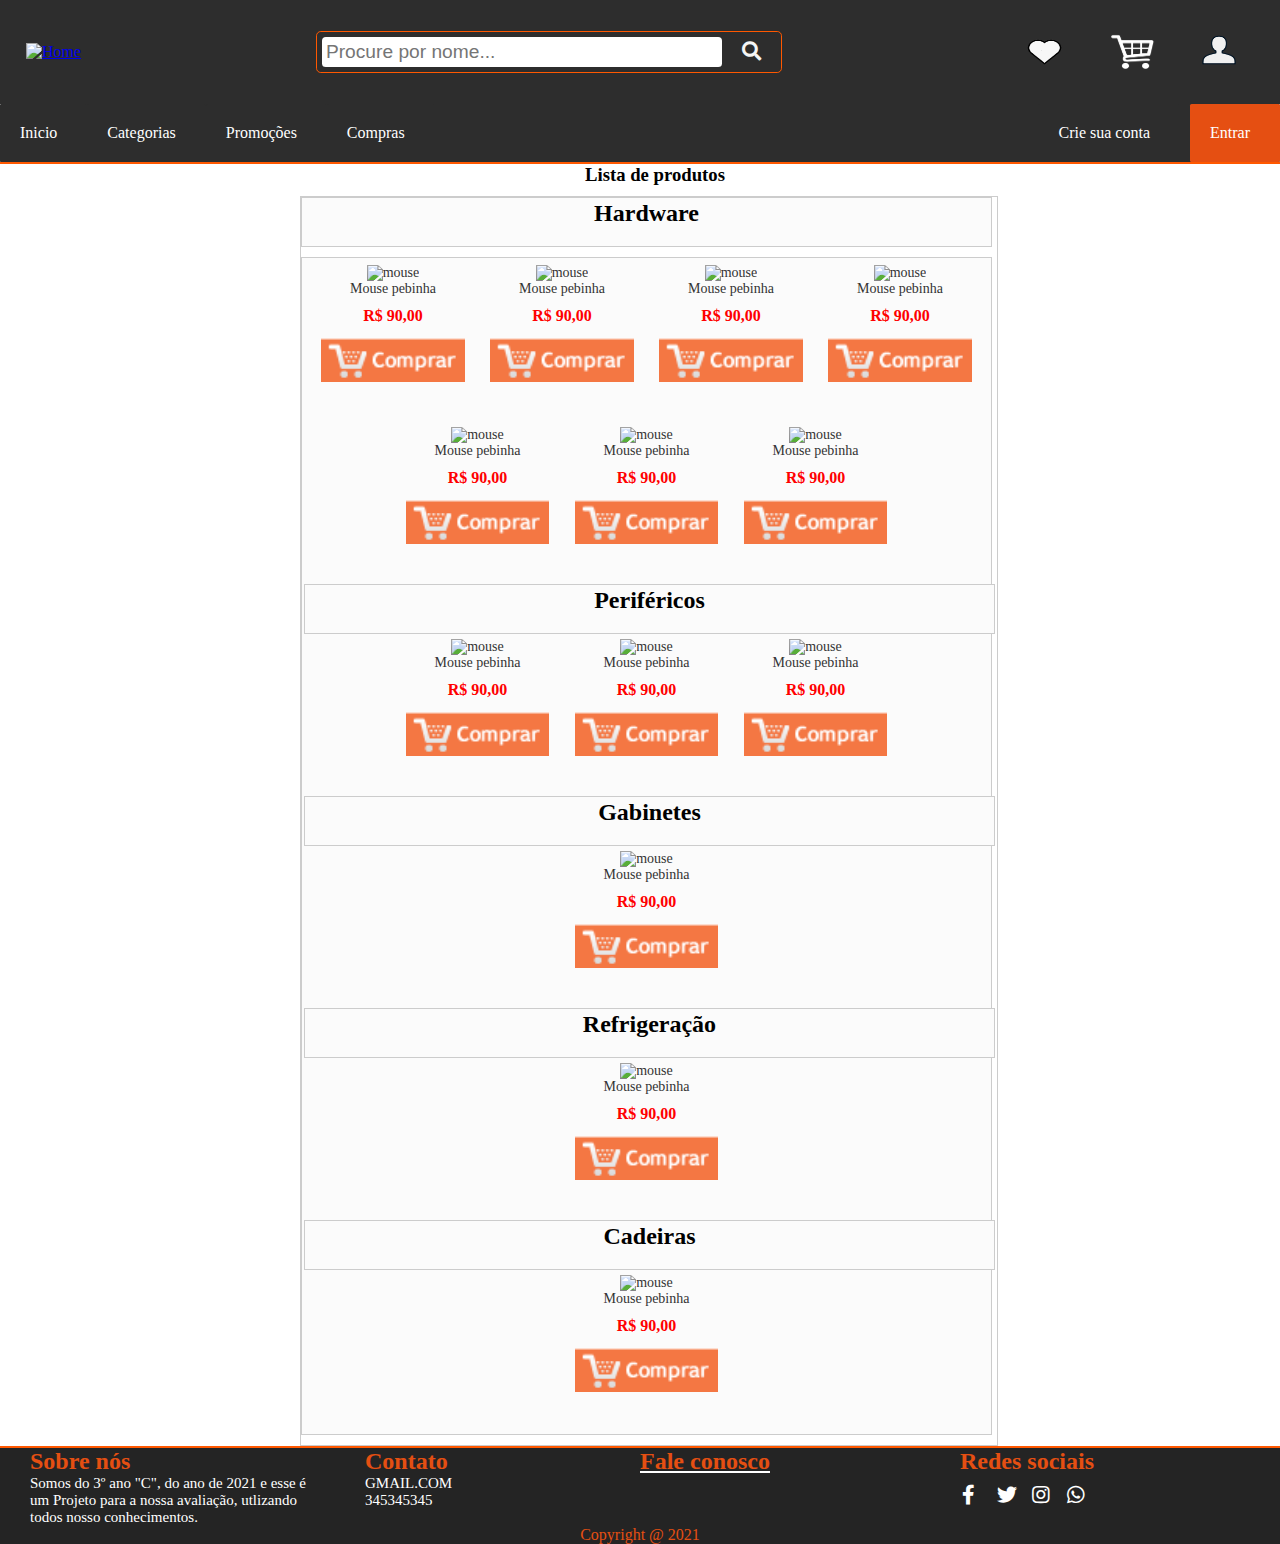
==== commit ec23315a: "Update index.html" ====
--- a/index.html
+++ b/index.html
@@ -19,7 +19,7 @@
       </figure>
   </a>
         <form  class="pesquisa" action="#" method="post">
-            <input  type="text" name="search" id="search" placeholder="Procure por nome, marca..." required>
+            <input  type="text" name="search" id="search" placeholder="Procure por nome..." required>
             <button class="butao" type="submit"><i class="fas fa-search"></i></button>
         </form>
 
